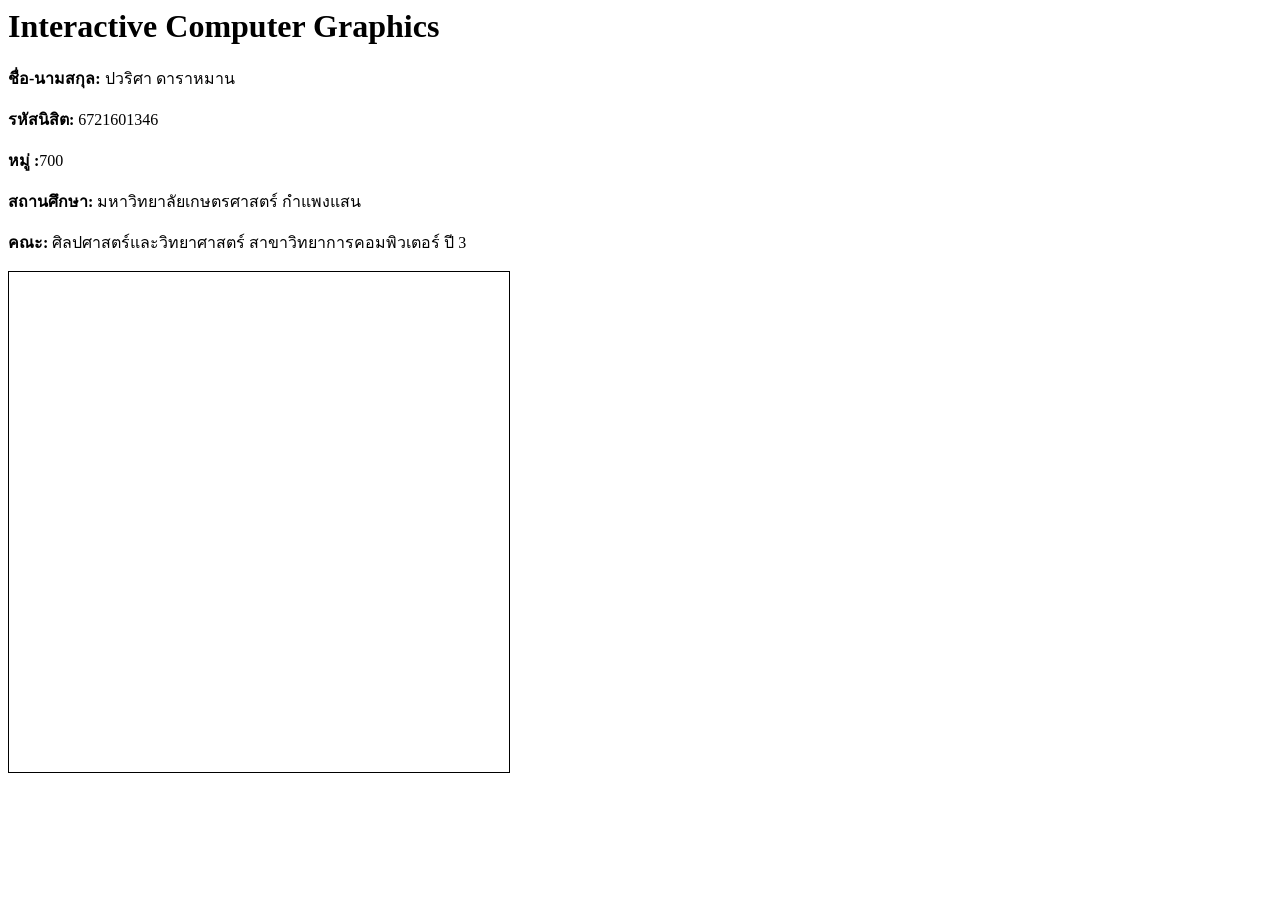
==== index.html @ 66b8931b "Rename Index.html to index.html" ====
<html>
<head>
<title>Raster Graphics</title>
</head>
<body>
<h1>Interactive Computer Graphics</h1>

<p><strong>ชื่อ-นามสกุล:</strong> ปวริศา ดาราหมาน</p>
<p><strong>รหัสนิสิต:</strong> 6721601346</p>
<p><strong>หมู่ :</strong>700</p>
<p><strong>สถานศึกษา:</strong> มหาวิทยาลัยเกษตรศาสตร์ กำแพงแสน</p>
<p><strong>คณะ:</strong> ศิลปศาสตร์และวิทยาศาสตร์ สาขาวิทยาการคอมพิวเตอร์ ปี 3</p>

<canvas id="canvas" width="200" height="200"
style="width:500px; height:500px; border:1px solid #000; image-rendering: pixelated;">
</canvas>

<script>
const canvas = document.getElementById('canvas');
const ctx = canvas.getContext('2d');
const imageData = ctx.createImageData(canvas.width, canvas.height);
const pixels = imageData.data; // Array of color [R,G,B,A, R,G,B,A, ...]

function putPixel(x, y, r, g, b, a = 255) {
  const idx = (y * canvas.width + x) * 4; // หา index แรกของ pixel (x,y)
  pixels[idx] = r;
  pixels[idx + 1] = g;
  pixels[idx + 2] = b;
  pixels[idx + 3] = a;
}

function drawLine(x1, y1, x2, y2, r, g, b, a = 255) {
  const dx = Math.abs(x2 - x1);
  const dy = Math.abs(y2 - y1);

  if(dx > dy) {
    const m = (y2 - y1) / (x2 - x1);
    const c = y1 - m * x1;
    for (let x = Math.min(x1, x2); x <= Math.max(x1, x2); x++) {
      const y = Math.round(m * x + c);
      putPixel(x, y, r, g, b, a);
    }
  } else {
    const m = (x2 - x1) / (y2 - y1);
    const c = x1 - m * y1;
    for (let y = Math.min(y1, y2); y <= Math.max(y1, y2); y++) {
      const x = Math.round(m * y + c);
      putPixel(x, y, r, g, b, a);
    }
  }
}

function drawRect(x1, y1, x2, y2, r, g, b, a = 255) {
  drawLine(x1, y1, x2, y1, r, g, b, a); // Top edge
  drawLine(x2, y1, x2, y2, r, g, b, a); // Right edge
  drawLine(x2, y2, x1, y2, r, g, b, a); // Bottom edge
  drawLine(x1, y2, x1, y1, r, g, b, a); // Left edge
}

function drawRectFilled(x1, y1, x2, y2, r, g, b, a = 255) {
  for (let y = y1; y <= y2; y++) {
    for (let x = x1; x <= x2; x++) {
      putPixel(x, y, r, g, b, a);
    }
  }
}

function drawRectGradient(x1, y1, x2, y2, r1, g1, b1, r2, g2, b2) {
  for (let y = y1; y <= y2; y++) {
    const t = (y - y1) / (y2 - y1);
    const r = Math.round(r1 * (1 - t) + r2 * t);
    const g = Math.round(g1 * (1 - t) + g2 * t);
    const b = Math.round(b1 * (1 - t) + b2 * t);
    for (let x = x1; x <= x2; x++) {
      putPixel(x, y, r, g, b);
    }
  }
}

function drawEllipse(cx, cy, rx, ry, r, g, b, a = 255) {
  for (let y = -ry; y <= ry; y++) {
    for (let x = -rx; x <= rx; x++) {
      if ((x * x) / (rx * rx) + (y * y) / (ry * ry) <= 1) {
        putPixel(cx + x, cy + y, r, g, b, a);
      }
    }
  }
}

function drawSprite(sprite, x, y, r, g, b, a = 255) {
  for (let j = 0; j < sprite.length; j++) {
    for (let i = 0; i < sprite[j].length; i++) {
      if (sprite[j][i] === 1) {
        putPixel(x + i, y + j, r, g, b, a);
      }
    }
  }
}

function drawSpriteRotateScale(sprite, x, y,degree,scaleX,scaleY, r, g, b, a = 255) {
  for (let j = 0; j < sprite.length; j++) {
    for (let i = 0; i < sprite[j].length; i++) { 
      const color = sprite[j][i];
     if (sprite[j][i] !== null) {
    
        const sr = (color >> 16) & 255;
        const sg = (color >> 8) & 255;
        const sb = color & 255;
        
        const rj = j - (sprite[j].length / 2)
        const ri = i - (sprite.length / 2)

        const rad = degree * (Math.PI / 180);
        const x_rod = Math.round(ri * Math.cos(rad) - rj * Math.sin(rad))
        const y_rod = Math.round(ri * Math.sin(rad) + rj * Math.cos(rad))
        
        const x_scaled = Math.round(x_rod * scaleX)
        const y_scaled = Math.round(y_rod * scaleY)

        const x_translated = x_scaled + x
        const y_translated = y_scaled + y

        //putPixel(x_translated,y_translated,sr,sg,sb,a)

        drawEllipse(x_translated, y_translated,Math.round(scaleX),Math.round(scaleY), sr, sg, sb, a);
      }
    }
  }
}


function toScaledMousePos(posX, posY) {
  const rect = canvas.getBoundingClientRect();
  const scaleX = canvas.width / rect.width;
  const scaleY = canvas.height / rect.height;
  return {
    x: Math.floor((posX - rect.left) * scaleX),
    y: Math.floor((posY - rect.top) * scaleY)
  };
}


const Sprite24Bit32x32 = [
  [null, null, null, null, null, null, null, null, null, null, null, null, null, null, null, null, null, null, null, null, null, null, null, null, null, null, null, null, null, null, null, null],
  [null, null, null, null, null, null, null, null, null, null, null, null, 0xC76A08, 0xC76A08, 0xC76A08, 0xC76A08, 0xC76A08, 0xC76A08, 0xC76A08, 0xC76A08, null, null, null, null, null, null, null, null, null, null, null, null],
  [null, null, null, null, null, null, null, null, null, 0xC76A08, 0xC76A08, 0xC76A08, 0xC76A08, 0xFFDF48, 0xFFDF48, 0xFFDF48, 0xFFDF48, 0xFFDF48, 0xFFDF48, 0xC76A08, 0xC76A08, 0xC76A08, 0xC76A08, null, null, null, null, null, null, null, null, null],
  [null, null, null, null, null, null, null, null, 0xC76A08, 0xC76A08, 0xFFDE47, 0xFFDE47, 0xFFDE47, 0xFFDE47, 0xFFDE47, 0xFFDE47, 0xFFDE47, 0xFFDE47, 0xFFDE47, 0xFFDE47, 0xFFDE47, 0xFFDE47, 0xC76A08, 0xC76A08, null, null, null, null, null, null, null, null],
  [null, null, null, null, null, null, 0xC76A08, 0xC76A08, 0xFFDD45, 0xFFDD45, 0xFFDD45, 0xFFDD45, 0xFFDD45, 0xFFDD45, 0xFFDD45, 0xFFDD45, 0xFFDD45, 0xFFDD45, 0xFFDD45, 0xFFDD45, 0xFFDD45, 0xFFDD45, 0xFFDD45, 0xFFDD45, 0xC76A08, 0xC76A08, null, null, null, null, null, null],
  [null, null, null, null, null, 0xC76A08, 0xC76A08, 0xFFDC44, 0xFFDC44, 0xFFDC44, 0xFFDC44, 0xFFDC44, 0xFFDC44, 0xFFDC44, 0xFFDC44, 0xFFDC44, 0xFFDC44, 0xFFDC44, 0xFFDC44, 0xFFDC44, 0xFFDC44, 0xFFDC44, 0xFFDC44, 0xFFDC44, 0xFFDC44, 0xC76A08, 0xC76A08, null, null, null, null, null],
  [null, null, null, null, 0xC76A08, 0xC76A08, 0xFFDA43, 0xFFDA43, 0xFFDA43, 0xFFDA43, 0xFFDA43, 0xFFDA43, 0xFFDA43, 0xFFDA43, 0xFFDA43, 0xFFDA43, 0xFFDA43, 0xFFDA43, 0xFFDA43, 0xFFDA43, 0xFFDA43, 0xFFDA43, 0xFFDA43, 0xFFDA43, 0xFFDA43, 0xFFDA43, 0xC76A08, 0xC76A08, null, null, null, null],
  [null, null, null, null, 0xC76A08, 0xFFD942, 0xFFD942, 0xFFD942, 0xFFD942, 0xFFD942, 0xFFD942, 0xFFD942, 0xFFD942, 0xFFD942, 0xFFD942, 0xFFD942, 0xFFD942, 0xFFD942, 0xFFD942, 0xFFD942, 0xFFD942, 0xFFD942, 0xFFD942, 0xFFD942, 0xFFD942, 0xFFD942, 0xFFD942, 0xC76A08, null, null, null, null],
  [null, null, null, 0xC76A08, 0xFFD841, 0xFFD841, 0xFFD841, 0xFFD841, 0xFFD841, 0xFFD841, 0xFFD841, 0xFFD841, 0xFFD841, 0xFFD841, 0xFFD841, 0xFFD841, 0xFFD841, 0xFFD841, 0xFFD841, 0xFFD841, 0xFFD841, 0xFFD841, 0xFFD841, 0xFFD841, 0xFFD841, 0xFFD841, 0xFFD841, 0xFFD841, 0xC76A08, null, null, null],
  [null, null, 0xC76A08, 0xC76A08, 0xFFD640, 0xFFD640, 0xFFD640, 0xFFD640, 0xFFD640, 0x3B2507, 0x3B2507, 0x3B2507, 0xFFD640, 0xFFD640, 0xFFD640, 0xFFD640, 0xFFD640, 0xFFD640, 0xFFD640, 0xFFD640, 0x3B2507, 0x3B2507, 0x3B2507, 0xFFD640, 0xFFD640, 0xFFD640, 0xFFD640, 0xFFD640, 0xC76A08, 0xC76A08, null, null],
  [null, null, 0xC76A08, 0xFFD53E, 0xFFD53E, 0xFFD53E, 0xFFD53E, 0xFFD53E, 0x3B2507, 0xFFFFFF, 0x3B2507, 0x3B2507, 0x3B2507, 0xFFD53E, 0xFFD53E, 0xFFD53E, 0xFFD53E, 0xFFD53E, 0xFFD53E, 0x3B2507, 0xFFFFFF, 0x3B2507, 0x3B2507, 0x3B2507, 0xFFD53E, 0xFFD53E, 0xFFD53E, 0xFFD53E, 0xFFD53E, 0xC76A08, null, null],
  [null, null, 0xC76A08, 0xFFD43D, 0xFFD43D, 0xFFD43D, 0xFFD43D, 0xFFD43D, 0x3B2507, 0x3B2507, 0x3B2507, 0x3B2507, 0x3B2507, 0xFFD43D, 0xFFD43D, 0xFFD43D, 0xFFD43D, 0xFFD43D, 0xFFD43D, 0x3B2507, 0x3B2507, 0x3B2507, 0x3B2507, 0x3B2507, 0xFFD43D, 0xFFD43D, 0xFFD43D, 0xFFD43D, 0xFFD43D, 0xC76A08, null, null],
  [null, 0xC76A08, 0xC76A08, 0xFFD33C, 0xFFD33C, 0xFFD33C, 0xFFD33C, 0xFFD33C, 0x3B2507, 0x3B2507, 0x3B2507, 0x3B2507, 0x3B2507, 0xFFD33C, 0xFFD33C, 0xFFD33C, 0xFFD33C, 0xFFD33C, 0xFFD33C, 0x3B2507, 0x3B2507, 0x3B2507, 0x3B2507, 0x3B2507, 0xFFD33C, 0xFFD33C, 0xFFD33C, 0xFFD33C, 0xFFD33C, 0xC76A08, 0xC76A08, null],
  [null, 0xC76A08, 0xFFD13B, 0xFFD13B, 0xFFD13B, 0xFFD13B, 0xFFD13B, 0xFFD13B, 0xFFD13B, 0x3B2507, 0x3B2507, 0x3B2507, 0xFFD13B, 0xFFD13B, 0xFFD13B, 0xFFD13B, 0xFFD13B, 0xFFD13B, 0xFFD13B, 0xFFD13B, 0x3B2507, 0x3B2507, 0x3B2507, 0xFFD13B, 0xFFD13B, 0xFFD13B, 0xFFD13B, 0xFFD13B, 0xFFD13B, 0xFFD13B, 0xC76A08, null],
  [null, 0xC76A08, 0xFFD03A, 0xFFD03A, 0xFFD03A, 0xFFD03A, 0xFFD03A, 0xFFD03A, 0xFFD03A, 0xFFD03A, 0xFFD03A, 0xFFD03A, 0xFFD03A, 0xFFD03A, 0xFFD03A, 0xFFD03A, 0xFFD03A, 0xFFD03A, 0xFFD03A, 0xFFD03A, 0xFFD03A, 0xFFD03A, 0xFFD03A, 0xFFD03A, 0xFFD03A, 0xFFD03A, 0xFFD03A, 0xFFD03A, 0xFFD03A, 0xFFD03A, 0xC76A08, null],
  [null, 0xC76A08, 0xFFCF39, 0xFFCF39, 0xFFCF39, 0xFFCF39, 0xFFCF39, 0xFFCF39, 0xFFCF39, 0xFFCF39, 0xFFCF39, 0xFFCF39, 0xFFCF39, 0xFFCF39, 0xFFCF39, 0xFFCF39, 0xFFCF39, 0xFFCF39, 0xFFCF39, 0xFFCF39, 0xFFCF39, 0xFFCF39, 0xFFCF39, 0xFFCF39, 0xFFCF39, 0xFFCF39, 0xFFCF39, 0xFFCF39, 0xFFCF39, 0xFFCF39, 0xC76A08, null],
  [null, 0xC76A08, 0xFFCD37, 0xFFCD37, 0xFFCD37, 0xFFCD37, 0xFFCD37, 0xF58B73, 0xFFCD37, 0xFFCD37, 0xFFCD37, 0xFFCD37, 0xFFCD37, 0xFFCD37, 0xFFCD37, 0xFFCD37, 0xFFCD37, 0xFFCD37, 0xFFCD37, 0xFFCD37, 0xFFCD37, 0xFFCD37, 0xFFCD37, 0xFFCD37, 0xF58B73, 0xFFCD37, 0xFFCD37, 0xFFCD37, 0xFFCD37, 0xFFCD37, 0xC76A08, null],
  [null, 0xC76A08, 0xFFCC36, 0xFFCC36, 0xFFCC36, 0xF58B73, 0xF58B73, 0xF58B73, 0xF58B73, 0xF58B73, 0xFFCC36, 0xFFCC36, 0xFFCC36, 0xFFCC36, 0xFFCC36, 0xFFCC36, 0xFFCC36, 0xFFCC36, 0xFFCC36, 0xFFCC36, 0xFFCC36, 0xFFCC36, 0xF58B73, 0xF58B73, 0xF58B73, 0xF58B73, 0xF58B73, 0xFFCC36, 0xFFCC36, 0xFFCC36, 0xC76A08, null],
  [null, 0xC76A08, 0xFFCB35, 0xFFCB35, 0xF58B73, 0xF58B73, 0xF58B73, 0xF58B73, 0xF58B73, 0xF58B73, 0xF58B73, 0xFFCB35, 0xFFCB35, 0xFFCB35, 0xFFCB35, 0xFFCB35, 0xFFCB35, 0xFFCB35, 0xFFCB35, 0xFFCB35, 0xFFCB35, 0xF58B73, 0xF58B73, 0xF58B73, 0xF58B73, 0xF58B73, 0xF58B73, 0xF58B73, 0xFFCB35, 0xFFCB35, 0xC76A08, null],
  [null, 0xC76A08, 0xC76A08, 0xFFC934, 0xFFC934, 0xF58B73, 0xF58B73, 0xF58B73, 0xF58B73, 0xF58B73, 0xFFC934, 0xFFC934, 0xFFC934, 0xFFC934, 0xFFC934, 0xFFC934, 0xFFC934, 0xFFC934, 0xFFC934, 0xFFC934, 0xFFC934, 0xFFC934, 0xF58B73, 0xF58B73, 0xF58B73, 0xF58B73, 0xF58B73, 0xFFC934, 0xFFC934, 0xC76A08, 0xC76A08, null],
  [null, null, 0xC76A08, 0xFFC833, 0xFFC833, 0xFFC833, 0xFFC833, 0xF58B73, 0xFFC833, 0x7A2E0B, 0x7A2E0B, 0xFFC833, 0xFFC833, 0xFFC833, 0xFFC833, 0xFFC833, 0xFFC833, 0xFFC833, 0xFFC833, 0xFFC833, 0xFFC833, 0x7A2E0B, 0x7A2E0B, 0xFFC833, 0xF58B73, 0xFFC833, 0xFFC833, 0xFFC833, 0xFFC833, 0xC76A08, null, null],
  [null, null, 0xC76A08, 0xFFC732, 0xFFC732, 0xFFC732, 0xFFC732, 0xFFC732, 0xFFC732, 0x7A2E0B, 0x7A2E0B, 0x7A2E0B, 0x7A2E0B, 0xFFC732, 0xFFC732, 0xFFC732, 0xFFC732, 0xFFC732, 0xFFC732, 0x7A2E0B, 0x7A2E0B, 0x7A2E0B, 0x7A2E0B, 0xFFC732, 0xFFC732, 0xFFC732, 0xFFC732, 0xFFC732, 0xFFC732, 0xC76A08, null, null],
  [null, null, 0xC76A08, 0xC76A08, 0xFFC630, 0xFFC630, 0xFFC630, 0xFFC630, 0xFFC630, 0xFFC630, 0x7A2E0B, 0x7A2E0B, 0x7A2E0B, 0x7A2E0B, 0x7A2E0B, 0x7A2E0B, 0x7A2E0B, 0x7A2E0B, 0x7A2E0B, 0x7A2E0B, 0x7A2E0B, 0x7A2E0B, 0xFFC630, 0xFFC630, 0xFFC630, 0xFFC630, 0xFFC630, 0xFFC630, 0xC76A08, 0xC76A08, null, null],
  [null, null, null, 0xC76A08, 0xFFC42F, 0xFFC42F, 0xFFC42F, 0xFFC42F, 0xFFC42F, 0xFFC42F, 0xFFC42F, 0x7A2E0B, 0x7A2E0B, 0x7A2E0B, 0x7A2E0B, 0x7A2E0B, 0x7A2E0B, 0x7A2E0B, 0x7A2E0B, 0x7A2E0B, 0x7A2E0B, 0xFFC42F, 0xFFC42F, 0xFFC42F, 0xFFC42F, 0xFFC42F, 0xFFC42F, 0xFFC42F, 0xC76A08, null, null, null],
  [null, null, null, null, 0xC76A08, 0xFFC32E, 0xFFC32E, 0xFFC32E, 0xFFC32E, 0xFFC32E, 0xFFC32E, 0xFFC32E, 0xFFC32E, 0x7A2E0B, 0x7A2E0B, 0x7A2E0B, 0x7A2E0B, 0x7A2E0B, 0x7A2E0B, 0xFFC32E, 0xFFC32E, 0xFFC32E, 0xFFC32E, 0xFFC32E, 0xFFC32E, 0xFFC32E, 0xFFC32E, 0xC76A08, null, null, null, null],
  [null, null, null, null, 0xC76A08, 0xC76A08, 0xFFC22D, 0xFFC22D, 0xFFC22D, 0xFFC22D, 0xFFC22D, 0xFFC22D, 0xFFC22D, 0xFFC22D, 0xFFC22D, 0xFFC22D, 0xFFC22D, 0xFFC22D, 0xFFC22D, 0xFFC22D, 0xFFC22D, 0xFFC22D, 0xFFC22D, 0xFFC22D, 0xFFC22D, 0xFFC22D, 0xC76A08, 0xC76A08, null, null, null, null],
  [null, null, null, null, null, 0xC76A08, 0xC76A08, 0xFFC02C, 0xFFC02C, 0xFFC02C, 0xFFC02C, 0xFFC02C, 0xFFC02C, 0xFFC02C, 0xFFC02C, 0xFFC02C, 0xFFC02C, 0xFFC02C, 0xFFC02C, 0xFFC02C, 0xFFC02C, 0xFFC02C, 0xFFC02C, 0xFFC02C, 0xFFC02C, 0xC76A08, 0xC76A08, null, null, null, null, null],
  [null, null, null, null, null, null, 0xC76A08, 0xC76A08, 0xFFBF2B, 0xFFBF2B, 0xFFBF2B, 0xFFBF2B, 0xFFBF2B, 0xFFBF2B, 0xFFBF2B, 0xFFBF2B, 0xFFBF2B, 0xFFBF2B, 0xFFBF2B, 0xFFBF2B, 0xFFBF2B, 0xFFBF2B, 0xFFBF2B, 0xFFBF2B, 0xC76A08, 0xC76A08, null, null, null, null, null, null],
  [null, null, null, null, null, null, null, null, 0xC76A08, 0xC76A08, 0xFFBE29, 0xFFBE29, 0xFFBE29, 0xFFBE29, 0xFFBE29, 0xFFBE29, 0xFFBE29, 0xFFBE29, 0xFFBE29, 0xFFBE29, 0xFFBE29, 0xFFBE29, 0xC76A08, 0xC76A08, null, null, null, null, null, null, null, null],
  [null, null, null, null, null, null, null, null, null, 0xC76A08, 0xC76A08, 0xC76A08, 0xC76A08, 0xFFBD28, 0xFFBD28, 0xFFBD28, 0xFFBD28, 0xFFBD28, 0xFFBD28, 0xC76A08, 0xC76A08, 0xC76A08, 0xC76A08, null, null, null, null, null, null, null, null, null],
  [null, null, null, null, null, null, null, null, null, null, null, null, 0xC76A08, 0xC76A08, 0xC76A08, 0xC76A08, 0xC76A08, 0xC76A08, 0xC76A08, 0xC76A08, null, null, null, null, null, null, null, null, null, null, null, null],
  [null, null, null, null, null, null, null, null, null, null, null, null, null, null, null, null, null, null, null, null, null, null, null, null, null, null, null, null, null, null, null, null],
];

function drawSprite24Bit32x32(sprite, x, y) {
  for (let j = 0; j < sprite.length; j++) {
    for (let i = 0; i < sprite[j].length; i++) {
      const color = sprite[j][i];

      if (color !== null) {
        const r = (color >> 16) & 255;
        const g = (color >> 8) & 255;
        const b = color & 255;
        putPixel(x + i, y + j, r, g, b);
      }
    }
  }
}
let isDragging = false; 
let previousX = 0;
let previousY = 0;
let r = 0, g = 0, b = 0, a = 255; // Default color
let degree = 0
let scale = 1
let mouseX,mouseY = 0

canvas.addEventListener('click', (event) => {

});

canvas.addEventListener('mousedown', (event) => {
  isDragging = true;
  console.log('Mouse down', event.offsetX, event.offsetY);
});

canvas.addEventListener('mouseup', (event) => {
  isDragging = false;
  console.log('Mouse up', event.offsetX, event.offsetY);
});

canvas.addEventListener('mousemove', (event) => {

  const { x, y } = toScaledMousePos(event.clientX, event.clientY);

  mouseX = x
  mouseY = y
  if(isDragging) {
    drawLine(previousX, previousY, x, y, r, g, b); // Draw a line from previous position to current position with the current color
    //putPixel(x, y, r, g, b); // Draw a pixel at current position with the current color
    ctx.putImageData(imageData, 0, 0);
  }
  previousX = x;
  previousY = y;
});

window.addEventListener('keydown', (event) => {
  console.log('Key down:', event.key);
  if(event.key === '1') {
    r = 255; g = 0; b = 0; // Change to red
  }
  else if(event.key === '2') {
    r = 0; g = 255; b = 0; // Change to green
  }
  else if(event.key === '3') {
    r = 0; g = 0; b = 255; // Change to blue
  }

    if(event.key === 'ArrowLeft') {
        degree -= 5
    }
    else if(event.key === 'ArrowRight') {
        degree += 5
    }
    else if(event.key === 'ArrowUp') {
        scale += 0.1
    }
    else if(event.key === 'ArrowDown') {
        scale -= 0.1
    }
}); 
window.addEventListener('keyup', (event) => {
  console.log('Key up:', event.key);
});




ctx.putImageData(imageData, 0, 0);

function animate(){

    drawRectFilled(0,0,canvas.width,canvas.height,255,255,255)
    drawSpriteRotateScale(Sprite24Bit32x32,mouseX,mouseY,degree,scale,scale, 0,255 , 0   );
    //drawSprite24Bit32x32(Sprite24Bit32x32,50,50);
    ctx.putImageData(imageData, 0, 0);
    requestAnimationFrame(animate)
}

    animate();




</script>
</body>
</html>
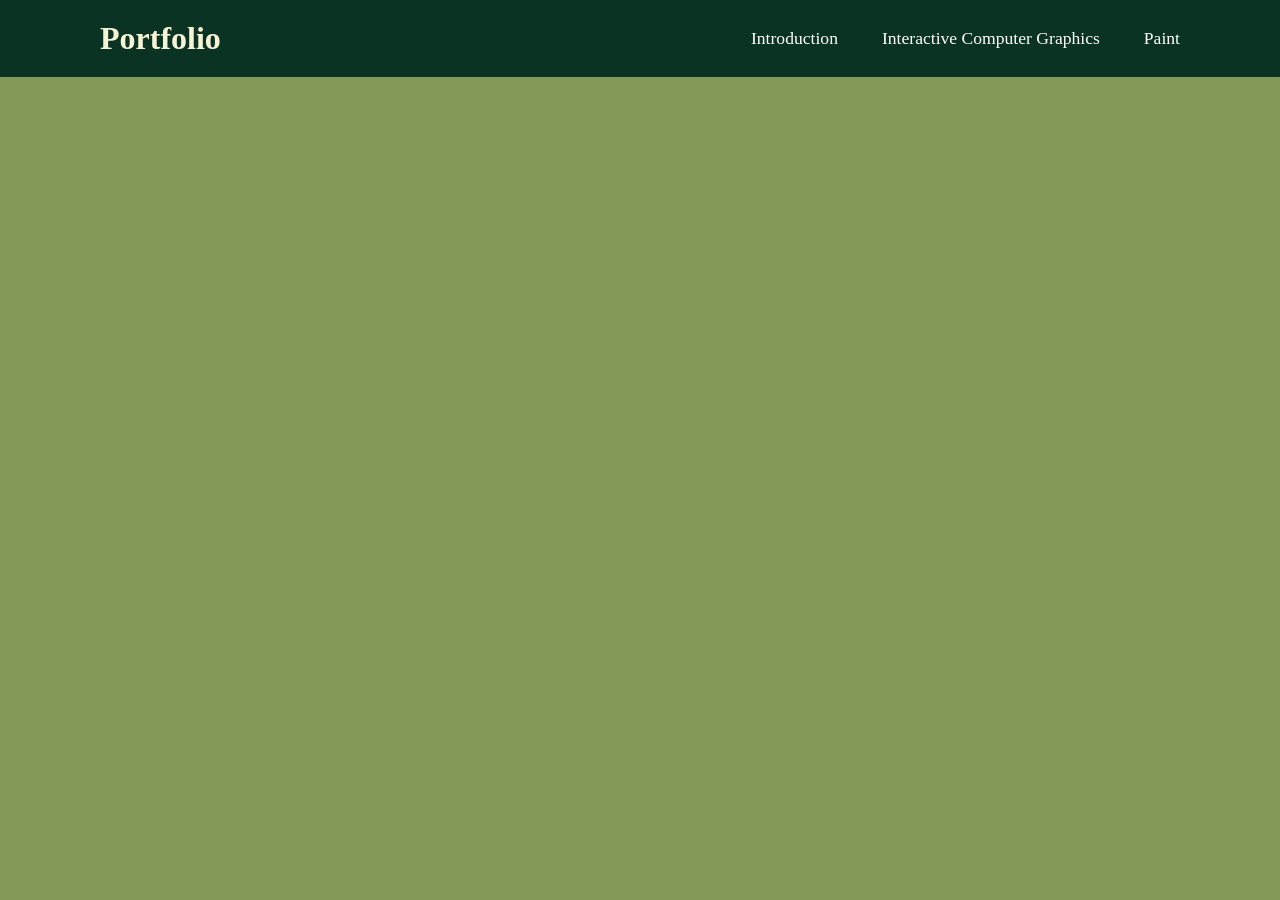
==== commit 8e3ca1af: "Add files via upload" ====
--- a/index.html
+++ b/index.html
@@ -1,279 +1,20 @@
-<html>
+<!DOCTYPE html>
+<html lang="en">
 <head>
-<title>Raster Graphics</title>
+    <meta charset="UTF-8">
+    <meta name="viewport" content="width=device-width, initial-scale=1.0">
+    <title>pawarisa</title>
+    <link rel="stylesheet" href="style.css">
 </head>
 <body>
-<h1>Interactive Computer Graphics</h1>
-
-<p><strong>ชื่อ-นามสกุล:</strong> ปวริศา ดาราหมาน</p>
-<p><strong>รหัสนิสิต:</strong> 6721601346</p>
-<p><strong>หมู่ :</strong>700</p>
-<p><strong>สถานศึกษา:</strong> มหาวิทยาลัยเกษตรศาสตร์ กำแพงแสน</p>
-<p><strong>คณะ:</strong> ศิลปศาสตร์และวิทยาศาสตร์ สาขาวิทยาการคอมพิวเตอร์ ปี 3</p>
-
-<canvas id="canvas" width="200" height="200"
-style="width:500px; height:500px; border:1px solid #000; image-rendering: pixelated;">
-</canvas>
-
-<script>
-const canvas = document.getElementById('canvas');
-const ctx = canvas.getContext('2d');
-const imageData = ctx.createImageData(canvas.width, canvas.height);
-const pixels = imageData.data; // Array of color [R,G,B,A, R,G,B,A, ...]
-
-function putPixel(x, y, r, g, b, a = 255) {
-  const idx = (y * canvas.width + x) * 4; // หา index แรกของ pixel (x,y)
-  pixels[idx] = r;
-  pixels[idx + 1] = g;
-  pixels[idx + 2] = b;
-  pixels[idx + 3] = a;
-}
-
-function drawLine(x1, y1, x2, y2, r, g, b, a = 255) {
-  const dx = Math.abs(x2 - x1);
-  const dy = Math.abs(y2 - y1);
-
-  if(dx > dy) {
-    const m = (y2 - y1) / (x2 - x1);
-    const c = y1 - m * x1;
-    for (let x = Math.min(x1, x2); x <= Math.max(x1, x2); x++) {
-      const y = Math.round(m * x + c);
-      putPixel(x, y, r, g, b, a);
-    }
-  } else {
-    const m = (x2 - x1) / (y2 - y1);
-    const c = x1 - m * y1;
-    for (let y = Math.min(y1, y2); y <= Math.max(y1, y2); y++) {
-      const x = Math.round(m * y + c);
-      putPixel(x, y, r, g, b, a);
-    }
-  }
-}
-
-function drawRect(x1, y1, x2, y2, r, g, b, a = 255) {
-  drawLine(x1, y1, x2, y1, r, g, b, a); // Top edge
-  drawLine(x2, y1, x2, y2, r, g, b, a); // Right edge
-  drawLine(x2, y2, x1, y2, r, g, b, a); // Bottom edge
-  drawLine(x1, y2, x1, y1, r, g, b, a); // Left edge
-}
-
-function drawRectFilled(x1, y1, x2, y2, r, g, b, a = 255) {
-  for (let y = y1; y <= y2; y++) {
-    for (let x = x1; x <= x2; x++) {
-      putPixel(x, y, r, g, b, a);
-    }
-  }
-}
-
-function drawRectGradient(x1, y1, x2, y2, r1, g1, b1, r2, g2, b2) {
-  for (let y = y1; y <= y2; y++) {
-    const t = (y - y1) / (y2 - y1);
-    const r = Math.round(r1 * (1 - t) + r2 * t);
-    const g = Math.round(g1 * (1 - t) + g2 * t);
-    const b = Math.round(b1 * (1 - t) + b2 * t);
-    for (let x = x1; x <= x2; x++) {
-      putPixel(x, y, r, g, b);
-    }
-  }
-}
-
-function drawEllipse(cx, cy, rx, ry, r, g, b, a = 255) {
-  for (let y = -ry; y <= ry; y++) {
-    for (let x = -rx; x <= rx; x++) {
-      if ((x * x) / (rx * rx) + (y * y) / (ry * ry) <= 1) {
-        putPixel(cx + x, cy + y, r, g, b, a);
-      }
-    }
-  }
-}
-
-function drawSprite(sprite, x, y, r, g, b, a = 255) {
-  for (let j = 0; j < sprite.length; j++) {
-    for (let i = 0; i < sprite[j].length; i++) {
-      if (sprite[j][i] === 1) {
-        putPixel(x + i, y + j, r, g, b, a);
-      }
-    }
-  }
-}
-
-function drawSpriteRotateScale(sprite, x, y,degree,scaleX,scaleY, r, g, b, a = 255) {
-  for (let j = 0; j < sprite.length; j++) {
-    for (let i = 0; i < sprite[j].length; i++) { 
-      const color = sprite[j][i];
-     if (sprite[j][i] !== null) {
-    
-        const sr = (color >> 16) & 255;
-        const sg = (color >> 8) & 255;
-        const sb = color & 255;
-        
-        const rj = j - (sprite[j].length / 2)
-        const ri = i - (sprite.length / 2)
-
-        const rad = degree * (Math.PI / 180);
-        const x_rod = Math.round(ri * Math.cos(rad) - rj * Math.sin(rad))
-        const y_rod = Math.round(ri * Math.sin(rad) + rj * Math.cos(rad))
-        
-        const x_scaled = Math.round(x_rod * scaleX)
-        const y_scaled = Math.round(y_rod * scaleY)
-
-        const x_translated = x_scaled + x
-        const y_translated = y_scaled + y
-
-        //putPixel(x_translated,y_translated,sr,sg,sb,a)
-
-        drawEllipse(x_translated, y_translated,Math.round(scaleX),Math.round(scaleY), sr, sg, sb, a);
-      }
-    }
-  }
-}
-
-
-function toScaledMousePos(posX, posY) {
-  const rect = canvas.getBoundingClientRect();
-  const scaleX = canvas.width / rect.width;
-  const scaleY = canvas.height / rect.height;
-  return {
-    x: Math.floor((posX - rect.left) * scaleX),
-    y: Math.floor((posY - rect.top) * scaleY)
-  };
-}
-
-
-const Sprite24Bit32x32 = [
-  [null, null, null, null, null, null, null, null, null, null, null, null, null, null, null, null, null, null, null, null, null, null, null, null, null, null, null, null, null, null, null, null],
-  [null, null, null, null, null, null, null, null, null, null, null, null, 0xC76A08, 0xC76A08, 0xC76A08, 0xC76A08, 0xC76A08, 0xC76A08, 0xC76A08, 0xC76A08, null, null, null, null, null, null, null, null, null, null, null, null],
-  [null, null, null, null, null, null, null, null, null, 0xC76A08, 0xC76A08, 0xC76A08, 0xC76A08, 0xFFDF48, 0xFFDF48, 0xFFDF48, 0xFFDF48, 0xFFDF48, 0xFFDF48, 0xC76A08, 0xC76A08, 0xC76A08, 0xC76A08, null, null, null, null, null, null, null, null, null],
-  [null, null, null, null, null, null, null, null, 0xC76A08, 0xC76A08, 0xFFDE47, 0xFFDE47, 0xFFDE47, 0xFFDE47, 0xFFDE47, 0xFFDE47, 0xFFDE47, 0xFFDE47, 0xFFDE47, 0xFFDE47, 0xFFDE47, 0xFFDE47, 0xC76A08, 0xC76A08, null, null, null, null, null, null, null, null],
-  [null, null, null, null, null, null, 0xC76A08, 0xC76A08, 0xFFDD45, 0xFFDD45, 0xFFDD45, 0xFFDD45, 0xFFDD45, 0xFFDD45, 0xFFDD45, 0xFFDD45, 0xFFDD45, 0xFFDD45, 0xFFDD45, 0xFFDD45, 0xFFDD45, 0xFFDD45, 0xFFDD45, 0xFFDD45, 0xC76A08, 0xC76A08, null, null, null, null, null, null],
-  [null, null, null, null, null, 0xC76A08, 0xC76A08, 0xFFDC44, 0xFFDC44, 0xFFDC44, 0xFFDC44, 0xFFDC44, 0xFFDC44, 0xFFDC44, 0xFFDC44, 0xFFDC44, 0xFFDC44, 0xFFDC44, 0xFFDC44, 0xFFDC44, 0xFFDC44, 0xFFDC44, 0xFFDC44, 0xFFDC44, 0xFFDC44, 0xC76A08, 0xC76A08, null, null, null, null, null],
-  [null, null, null, null, 0xC76A08, 0xC76A08, 0xFFDA43, 0xFFDA43, 0xFFDA43, 0xFFDA43, 0xFFDA43, 0xFFDA43, 0xFFDA43, 0xFFDA43, 0xFFDA43, 0xFFDA43, 0xFFDA43, 0xFFDA43, 0xFFDA43, 0xFFDA43, 0xFFDA43, 0xFFDA43, 0xFFDA43, 0xFFDA43, 0xFFDA43, 0xFFDA43, 0xC76A08, 0xC76A08, null, null, null, null],
-  [null, null, null, null, 0xC76A08, 0xFFD942, 0xFFD942, 0xFFD942, 0xFFD942, 0xFFD942, 0xFFD942, 0xFFD942, 0xFFD942, 0xFFD942, 0xFFD942, 0xFFD942, 0xFFD942, 0xFFD942, 0xFFD942, 0xFFD942, 0xFFD942, 0xFFD942, 0xFFD942, 0xFFD942, 0xFFD942, 0xFFD942, 0xFFD942, 0xC76A08, null, null, null, null],
-  [null, null, null, 0xC76A08, 0xFFD841, 0xFFD841, 0xFFD841, 0xFFD841, 0xFFD841, 0xFFD841, 0xFFD841, 0xFFD841, 0xFFD841, 0xFFD841, 0xFFD841, 0xFFD841, 0xFFD841, 0xFFD841, 0xFFD841, 0xFFD841, 0xFFD841, 0xFFD841, 0xFFD841, 0xFFD841, 0xFFD841, 0xFFD841, 0xFFD841, 0xFFD841, 0xC76A08, null, null, null],
-  [null, null, 0xC76A08, 0xC76A08, 0xFFD640, 0xFFD640, 0xFFD640, 0xFFD640, 0xFFD640, 0x3B2507, 0x3B2507, 0x3B2507, 0xFFD640, 0xFFD640, 0xFFD640, 0xFFD640, 0xFFD640, 0xFFD640, 0xFFD640, 0xFFD640, 0x3B2507, 0x3B2507, 0x3B2507, 0xFFD640, 0xFFD640, 0xFFD640, 0xFFD640, 0xFFD640, 0xC76A08, 0xC76A08, null, null],
-  [null, null, 0xC76A08, 0xFFD53E, 0xFFD53E, 0xFFD53E, 0xFFD53E, 0xFFD53E, 0x3B2507, 0xFFFFFF, 0x3B2507, 0x3B2507, 0x3B2507, 0xFFD53E, 0xFFD53E, 0xFFD53E, 0xFFD53E, 0xFFD53E, 0xFFD53E, 0x3B2507, 0xFFFFFF, 0x3B2507, 0x3B2507, 0x3B2507, 0xFFD53E, 0xFFD53E, 0xFFD53E, 0xFFD53E, 0xFFD53E, 0xC76A08, null, null],
-  [null, null, 0xC76A08, 0xFFD43D, 0xFFD43D, 0xFFD43D, 0xFFD43D, 0xFFD43D, 0x3B2507, 0x3B2507, 0x3B2507, 0x3B2507, 0x3B2507, 0xFFD43D, 0xFFD43D, 0xFFD43D, 0xFFD43D, 0xFFD43D, 0xFFD43D, 0x3B2507, 0x3B2507, 0x3B2507, 0x3B2507, 0x3B2507, 0xFFD43D, 0xFFD43D, 0xFFD43D, 0xFFD43D, 0xFFD43D, 0xC76A08, null, null],
-  [null, 0xC76A08, 0xC76A08, 0xFFD33C, 0xFFD33C, 0xFFD33C, 0xFFD33C, 0xFFD33C, 0x3B2507, 0x3B2507, 0x3B2507, 0x3B2507, 0x3B2507, 0xFFD33C, 0xFFD33C, 0xFFD33C, 0xFFD33C, 0xFFD33C, 0xFFD33C, 0x3B2507, 0x3B2507, 0x3B2507, 0x3B2507, 0x3B2507, 0xFFD33C, 0xFFD33C, 0xFFD33C, 0xFFD33C, 0xFFD33C, 0xC76A08, 0xC76A08, null],
-  [null, 0xC76A08, 0xFFD13B, 0xFFD13B, 0xFFD13B, 0xFFD13B, 0xFFD13B, 0xFFD13B, 0xFFD13B, 0x3B2507, 0x3B2507, 0x3B2507, 0xFFD13B, 0xFFD13B, 0xFFD13B, 0xFFD13B, 0xFFD13B, 0xFFD13B, 0xFFD13B, 0xFFD13B, 0x3B2507, 0x3B2507, 0x3B2507, 0xFFD13B, 0xFFD13B, 0xFFD13B, 0xFFD13B, 0xFFD13B, 0xFFD13B, 0xFFD13B, 0xC76A08, null],
-  [null, 0xC76A08, 0xFFD03A, 0xFFD03A, 0xFFD03A, 0xFFD03A, 0xFFD03A, 0xFFD03A, 0xFFD03A, 0xFFD03A, 0xFFD03A, 0xFFD03A, 0xFFD03A, 0xFFD03A, 0xFFD03A, 0xFFD03A, 0xFFD03A, 0xFFD03A, 0xFFD03A, 0xFFD03A, 0xFFD03A, 0xFFD03A, 0xFFD03A, 0xFFD03A, 0xFFD03A, 0xFFD03A, 0xFFD03A, 0xFFD03A, 0xFFD03A, 0xFFD03A, 0xC76A08, null],
-  [null, 0xC76A08, 0xFFCF39, 0xFFCF39, 0xFFCF39, 0xFFCF39, 0xFFCF39, 0xFFCF39, 0xFFCF39, 0xFFCF39, 0xFFCF39, 0xFFCF39, 0xFFCF39, 0xFFCF39, 0xFFCF39, 0xFFCF39, 0xFFCF39, 0xFFCF39, 0xFFCF39, 0xFFCF39, 0xFFCF39, 0xFFCF39, 0xFFCF39, 0xFFCF39, 0xFFCF39, 0xFFCF39, 0xFFCF39, 0xFFCF39, 0xFFCF39, 0xFFCF39, 0xC76A08, null],
-  [null, 0xC76A08, 0xFFCD37, 0xFFCD37, 0xFFCD37, 0xFFCD37, 0xFFCD37, 0xF58B73, 0xFFCD37, 0xFFCD37, 0xFFCD37, 0xFFCD37, 0xFFCD37, 0xFFCD37, 0xFFCD37, 0xFFCD37, 0xFFCD37, 0xFFCD37, 0xFFCD37, 0xFFCD37, 0xFFCD37, 0xFFCD37, 0xFFCD37, 0xFFCD37, 0xF58B73, 0xFFCD37, 0xFFCD37, 0xFFCD37, 0xFFCD37, 0xFFCD37, 0xC76A08, null],
-  [null, 0xC76A08, 0xFFCC36, 0xFFCC36, 0xFFCC36, 0xF58B73, 0xF58B73, 0xF58B73, 0xF58B73, 0xF58B73, 0xFFCC36, 0xFFCC36, 0xFFCC36, 0xFFCC36, 0xFFCC36, 0xFFCC36, 0xFFCC36, 0xFFCC36, 0xFFCC36, 0xFFCC36, 0xFFCC36, 0xFFCC36, 0xF58B73, 0xF58B73, 0xF58B73, 0xF58B73, 0xF58B73, 0xFFCC36, 0xFFCC36, 0xFFCC36, 0xC76A08, null],
-  [null, 0xC76A08, 0xFFCB35, 0xFFCB35, 0xF58B73, 0xF58B73, 0xF58B73, 0xF58B73, 0xF58B73, 0xF58B73, 0xF58B73, 0xFFCB35, 0xFFCB35, 0xFFCB35, 0xFFCB35, 0xFFCB35, 0xFFCB35, 0xFFCB35, 0xFFCB35, 0xFFCB35, 0xFFCB35, 0xF58B73, 0xF58B73, 0xF58B73, 0xF58B73, 0xF58B73, 0xF58B73, 0xF58B73, 0xFFCB35, 0xFFCB35, 0xC76A08, null],
-  [null, 0xC76A08, 0xC76A08, 0xFFC934, 0xFFC934, 0xF58B73, 0xF58B73, 0xF58B73, 0xF58B73, 0xF58B73, 0xFFC934, 0xFFC934, 0xFFC934, 0xFFC934, 0xFFC934, 0xFFC934, 0xFFC934, 0xFFC934, 0xFFC934, 0xFFC934, 0xFFC934, 0xFFC934, 0xF58B73, 0xF58B73, 0xF58B73, 0xF58B73, 0xF58B73, 0xFFC934, 0xFFC934, 0xC76A08, 0xC76A08, null],
-  [null, null, 0xC76A08, 0xFFC833, 0xFFC833, 0xFFC833, 0xFFC833, 0xF58B73, 0xFFC833, 0x7A2E0B, 0x7A2E0B, 0xFFC833, 0xFFC833, 0xFFC833, 0xFFC833, 0xFFC833, 0xFFC833, 0xFFC833, 0xFFC833, 0xFFC833, 0xFFC833, 0x7A2E0B, 0x7A2E0B, 0xFFC833, 0xF58B73, 0xFFC833, 0xFFC833, 0xFFC833, 0xFFC833, 0xC76A08, null, null],
-  [null, null, 0xC76A08, 0xFFC732, 0xFFC732, 0xFFC732, 0xFFC732, 0xFFC732, 0xFFC732, 0x7A2E0B, 0x7A2E0B, 0x7A2E0B, 0x7A2E0B, 0xFFC732, 0xFFC732, 0xFFC732, 0xFFC732, 0xFFC732, 0xFFC732, 0x7A2E0B, 0x7A2E0B, 0x7A2E0B, 0x7A2E0B, 0xFFC732, 0xFFC732, 0xFFC732, 0xFFC732, 0xFFC732, 0xFFC732, 0xC76A08, null, null],
-  [null, null, 0xC76A08, 0xC76A08, 0xFFC630, 0xFFC630, 0xFFC630, 0xFFC630, 0xFFC630, 0xFFC630, 0x7A2E0B, 0x7A2E0B, 0x7A2E0B, 0x7A2E0B, 0x7A2E0B, 0x7A2E0B, 0x7A2E0B, 0x7A2E0B, 0x7A2E0B, 0x7A2E0B, 0x7A2E0B, 0x7A2E0B, 0xFFC630, 0xFFC630, 0xFFC630, 0xFFC630, 0xFFC630, 0xFFC630, 0xC76A08, 0xC76A08, null, null],
-  [null, null, null, 0xC76A08, 0xFFC42F, 0xFFC42F, 0xFFC42F, 0xFFC42F, 0xFFC42F, 0xFFC42F, 0xFFC42F, 0x7A2E0B, 0x7A2E0B, 0x7A2E0B, 0x7A2E0B, 0x7A2E0B, 0x7A2E0B, 0x7A2E0B, 0x7A2E0B, 0x7A2E0B, 0x7A2E0B, 0xFFC42F, 0xFFC42F, 0xFFC42F, 0xFFC42F, 0xFFC42F, 0xFFC42F, 0xFFC42F, 0xC76A08, null, null, null],
-  [null, null, null, null, 0xC76A08, 0xFFC32E, 0xFFC32E, 0xFFC32E, 0xFFC32E, 0xFFC32E, 0xFFC32E, 0xFFC32E, 0xFFC32E, 0x7A2E0B, 0x7A2E0B, 0x7A2E0B, 0x7A2E0B, 0x7A2E0B, 0x7A2E0B, 0xFFC32E, 0xFFC32E, 0xFFC32E, 0xFFC32E, 0xFFC32E, 0xFFC32E, 0xFFC32E, 0xFFC32E, 0xC76A08, null, null, null, null],
-  [null, null, null, null, 0xC76A08, 0xC76A08, 0xFFC22D, 0xFFC22D, 0xFFC22D, 0xFFC22D, 0xFFC22D, 0xFFC22D, 0xFFC22D, 0xFFC22D, 0xFFC22D, 0xFFC22D, 0xFFC22D, 0xFFC22D, 0xFFC22D, 0xFFC22D, 0xFFC22D, 0xFFC22D, 0xFFC22D, 0xFFC22D, 0xFFC22D, 0xFFC22D, 0xC76A08, 0xC76A08, null, null, null, null],
-  [null, null, null, null, null, 0xC76A08, 0xC76A08, 0xFFC02C, 0xFFC02C, 0xFFC02C, 0xFFC02C, 0xFFC02C, 0xFFC02C, 0xFFC02C, 0xFFC02C, 0xFFC02C, 0xFFC02C, 0xFFC02C, 0xFFC02C, 0xFFC02C, 0xFFC02C, 0xFFC02C, 0xFFC02C, 0xFFC02C, 0xFFC02C, 0xC76A08, 0xC76A08, null, null, null, null, null],
-  [null, null, null, null, null, null, 0xC76A08, 0xC76A08, 0xFFBF2B, 0xFFBF2B, 0xFFBF2B, 0xFFBF2B, 0xFFBF2B, 0xFFBF2B, 0xFFBF2B, 0xFFBF2B, 0xFFBF2B, 0xFFBF2B, 0xFFBF2B, 0xFFBF2B, 0xFFBF2B, 0xFFBF2B, 0xFFBF2B, 0xFFBF2B, 0xC76A08, 0xC76A08, null, null, null, null, null, null],
-  [null, null, null, null, null, null, null, null, 0xC76A08, 0xC76A08, 0xFFBE29, 0xFFBE29, 0xFFBE29, 0xFFBE29, 0xFFBE29, 0xFFBE29, 0xFFBE29, 0xFFBE29, 0xFFBE29, 0xFFBE29, 0xFFBE29, 0xFFBE29, 0xC76A08, 0xC76A08, null, null, null, null, null, null, null, null],
-  [null, null, null, null, null, null, null, null, null, 0xC76A08, 0xC76A08, 0xC76A08, 0xC76A08, 0xFFBD28, 0xFFBD28, 0xFFBD28, 0xFFBD28, 0xFFBD28, 0xFFBD28, 0xC76A08, 0xC76A08, 0xC76A08, 0xC76A08, null, null, null, null, null, null, null, null, null],
-  [null, null, null, null, null, null, null, null, null, null, null, null, 0xC76A08, 0xC76A08, 0xC76A08, 0xC76A08, 0xC76A08, 0xC76A08, 0xC76A08, 0xC76A08, null, null, null, null, null, null, null, null, null, null, null, null],
-  [null, null, null, null, null, null, null, null, null, null, null, null, null, null, null, null, null, null, null, null, null, null, null, null, null, null, null, null, null, null, null, null],
-];
-
-function drawSprite24Bit32x32(sprite, x, y) {
-  for (let j = 0; j < sprite.length; j++) {
-    for (let i = 0; i < sprite[j].length; i++) {
-      const color = sprite[j][i];
-
-      if (color !== null) {
-        const r = (color >> 16) & 255;
-        const g = (color >> 8) & 255;
-        const b = color & 255;
-        putPixel(x + i, y + j, r, g, b);
-      }
-    }
-  }
-}
-let isDragging = false; 
-let previousX = 0;
-let previousY = 0;
-let r = 0, g = 0, b = 0, a = 255; // Default color
-let degree = 0
-let scale = 1
-let mouseX,mouseY = 0
-
-canvas.addEventListener('click', (event) => {
-
-});
-
-canvas.addEventListener('mousedown', (event) => {
-  isDragging = true;
-  console.log('Mouse down', event.offsetX, event.offsetY);
-});
-
-canvas.addEventListener('mouseup', (event) => {
-  isDragging = false;
-  console.log('Mouse up', event.offsetX, event.offsetY);
-});
-
-canvas.addEventListener('mousemove', (event) => {
-
-  const { x, y } = toScaledMousePos(event.clientX, event.clientY);
-
-  mouseX = x
-  mouseY = y
-  if(isDragging) {
-    drawLine(previousX, previousY, x, y, r, g, b); // Draw a line from previous position to current position with the current color
-    //putPixel(x, y, r, g, b); // Draw a pixel at current position with the current color
-    ctx.putImageData(imageData, 0, 0);
-  }
-  previousX = x;
-  previousY = y;
-});
-
-window.addEventListener('keydown', (event) => {
-  console.log('Key down:', event.key);
-  if(event.key === '1') {
-    r = 255; g = 0; b = 0; // Change to red
-  }
-  else if(event.key === '2') {
-    r = 0; g = 255; b = 0; // Change to green
-  }
-  else if(event.key === '3') {
-    r = 0; g = 0; b = 255; // Change to blue
-  }
-
-    if(event.key === 'ArrowLeft') {
-        degree -= 5
-    }
-    else if(event.key === 'ArrowRight') {
-        degree += 5
-    }
-    else if(event.key === 'ArrowUp') {
-        scale += 0.1
-    }
-    else if(event.key === 'ArrowDown') {
-        scale -= 0.1
-    }
-}); 
-window.addEventListener('keyup', (event) => {
-  console.log('Key up:', event.key);
-});
-
-
-
-
-ctx.putImageData(imageData, 0, 0);
-
-function animate(){
-
-    drawRectFilled(0,0,canvas.width,canvas.height,255,255,255)
-    drawSpriteRotateScale(Sprite24Bit32x32,mouseX,mouseY,degree,scale,scale, 0,255 , 0   );
-    //drawSprite24Bit32x32(Sprite24Bit32x32,50,50);
-    ctx.putImageData(imageData, 0, 0);
-    requestAnimationFrame(animate)
-}
-
-    animate();
-
-
-
-
-</script>
+    <header>
+        <h2 class="portfolio">Portfolio</h2>
+        <nav class="navigation">
+            <a href="Introduction/index.html">Introduction</a>
+            <a href="Interactive/index.html">Interactive Computer Graphics</a>
+            <a href="Paint/index.html">Paint</a>
+        </nav>
+    </header>
+    <script src ="script.js"></script>
 </body>
-</html>
+</html>
--- a/style.css
+++ b/style.css
@@ -0,0 +1,63 @@
+*{
+    margin: 0;
+    padding: 0;
+    box-sizing: border-box;
+}
+body{
+    display: flex;
+    justify-content: center;
+    align-items: center;
+    min-height: 100vh;
+    background-color: #839958;
+    /*background: url('wa.jpg') no-repeat;*/
+    background-size: cover;
+    background-position: center;
+}
+header{
+    position: fixed;
+    top: 0;
+    left: 0;
+    width: 100%;
+    padding:20px 100px ;
+    background: #0A3323;
+    display: flex;
+    justify-content: space-between;
+    align-items: center;
+    z-index: 99;
+}
+
+.portfolio{
+    font-size: 2em;
+    color: #f7f4d5;
+    user-select: none;
+}
+.navigation ul {
+    display: flex;
+    list-style: none;
+    gap: 40px;
+    margin: 0;
+    padding: 0;
+}
+.navigation a{
+    position: relative;
+    font-size: 1.1em;
+    color: #fff;
+    text-decoration: none;
+    font-weight: 500;
+    margin-left: 40px;
+}
+.navigation a::after{
+    content: '';
+    position: absolute;
+    left: 0;
+    bottom: -6px;
+    width: 100%;
+    height: 3px;
+    background: #fff;
+    border-radius:5px ;
+    transform: scaleX(0);
+    transition: transform .5s;
+}
+.navigation a:hover::after{
+    transform: scaleX(1);
+}
